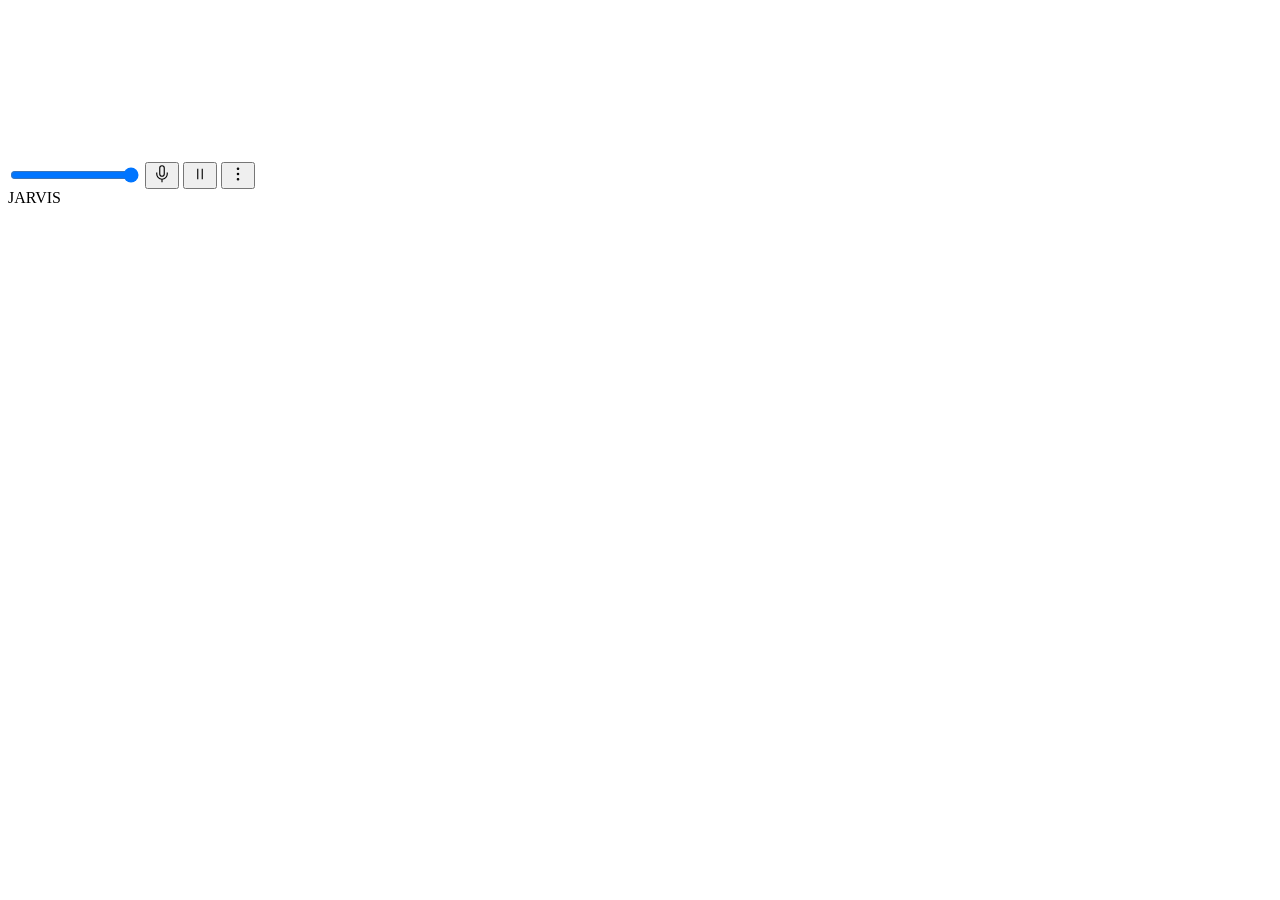
==== frontend/index.html @ 00c48153 "Mute/pause split, volume slider, safety guard, and Windows test fixes Controls - Mute now only close" ====
<!DOCTYPE html>
<html lang="en">
  <head>
    <meta charset="UTF-8" />
    <meta name="viewport" content="width=device-width, initial-scale=1.0" />
    <title>JARVIS</title>
    <link rel="stylesheet" href="/src/style.css" />
  </head>
  <body>
    <canvas id="orb-canvas"></canvas>

    <!-- Minimal controls — top right -->
    <div id="controls">
      <input type="range" id="volume" min="0" max="100" value="100" title="JARVIS volume" aria-label="JARVIS volume" />
      <button id="btn-mute" title="Mute/Unmute">
        <svg width="18" height="18" viewBox="0 0 24 24" fill="none" stroke="currentColor" stroke-width="1.5">
          <path d="M12 1a3 3 0 0 0-3 3v8a3 3 0 0 0 6 0V4a3 3 0 0 0-3-3z"/>
          <path d="M19 10v2a7 7 0 0 1-14 0v-2"/>
          <line x1="12" y1="19" x2="12" y2="23"/>
        </svg>
      </button>
      <button id="btn-pause" title="Pause JARVIS (frees CPU, memory and GPU)">
        <svg width="18" height="18" viewBox="0 0 24 24" fill="none" stroke="currentColor" stroke-width="1.5">
          <line x1="9" y1="5" x2="9" y2="19"/><line x1="15" y1="5" x2="15" y2="19"/>
        </svg>
      </button>
      <button id="btn-menu" title="Menu">
        <svg width="18" height="18" viewBox="0 0 24 24" fill="none" stroke="currentColor" stroke-width="1.5">
          <circle cx="12" cy="12" r="1"/><circle cx="12" cy="5" r="1"/><circle cx="12" cy="19" r="1"/>
        </svg>
      </button>
    </div>

    <!-- Dropdown menu -->
    <div id="menu-dropdown" style="display:none">
      <button id="btn-settings">Settings</button>
      <button id="btn-restart">Restart Server</button>
      <button id="btn-fix-self">Fix Yourself</button>
    </div>

    <div id="status-text"></div>
    <div id="jarvis-label">JARVIS</div>
    <div id="error-text"></div>
    <script type="module" src="/src/main.ts"></script>
  </body>
</html>
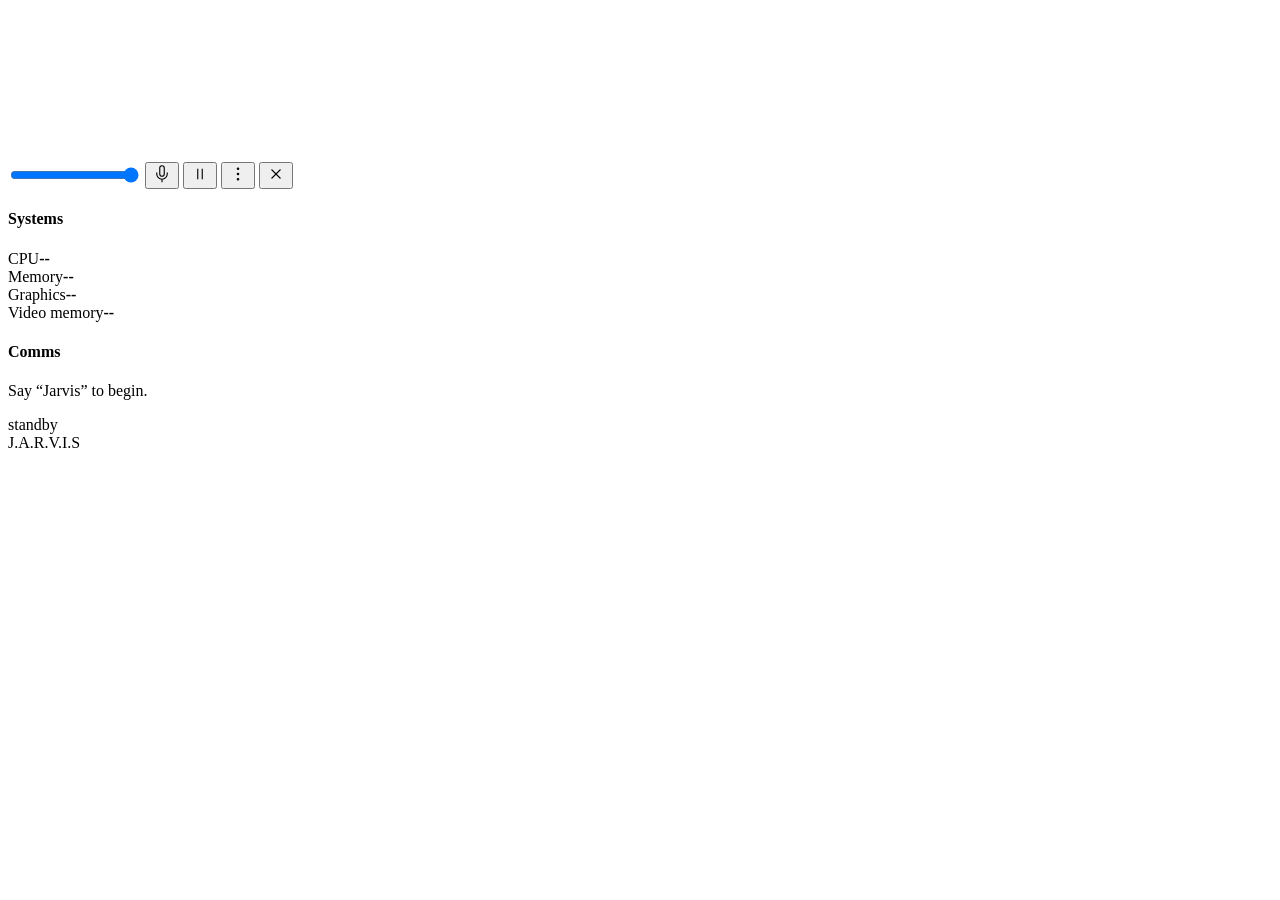
==== commit 6e1aa77c: "﻿New look: HUD orb, overlay over other apps, see-through window - Orb: state colours, HUD arcs, tick" ====
--- a/frontend/index.html
+++ b/frontend/index.html
@@ -6,8 +6,9 @@
     <title>JARVIS</title>
     <link rel="stylesheet" href="/src/style.css" />
   </head>
-  <body>
+  <body data-state="idle">
     <canvas id="orb-canvas"></canvas>
+    <div id="titlebar"></div>
 
     <!-- Minimal controls — top right -->
     <div id="controls">
@@ -29,6 +30,11 @@
           <circle cx="12" cy="12" r="1"/><circle cx="12" cy="5" r="1"/><circle cx="12" cy="19" r="1"/>
         </svg>
       </button>
+      <button id="btn-close" title="Hide to tray (JARVIS keeps listening)">
+        <svg width="18" height="18" viewBox="0 0 24 24" fill="none" stroke="currentColor" stroke-width="1.5">
+          <line x1="6" y1="6" x2="18" y2="18"/><line x1="18" y1="6" x2="6" y2="18"/>
+        </svg>
+      </button>
     </div>
 
     <!-- Dropdown menu -->
@@ -38,9 +44,23 @@
       <button id="btn-fix-self">Fix Yourself</button>
     </div>
 
+    <aside id="panel-sys" class="panel">
+      <h4>Systems</h4>
+      <div class="gauge" id="g-cpu"><span>CPU</span><b>--</b><i></i></div>
+      <div class="gauge" id="g-ram"><span>Memory</span><b>--</b><i></i></div>
+      <div class="gauge" id="g-gpu"><span>Graphics</span><b>--</b><i></i></div>
+      <div class="gauge" id="g-vram"><span>Video memory</span><b>--</b><i></i></div>
+    </aside>
+
+    <aside id="panel-log" class="panel">
+      <h4>Comms</h4>
+      <div id="log"><p class="log-empty">Say &ldquo;Jarvis&rdquo; to begin.</p></div>
+    </aside>
+
+    <div id="state-word">standby</div>
     <div id="status-text"></div>
-    <div id="jarvis-label">JARVIS</div>
+    <div id="jarvis-label">J.A.R.V.I.S<span id="hud-clock"></span></div>
     <div id="error-text"></div>
-    <script type="module" src="/src/main.ts"></script>
+    <script type="module" src="/src/boot.ts"></script>
   </body>
 </html>
